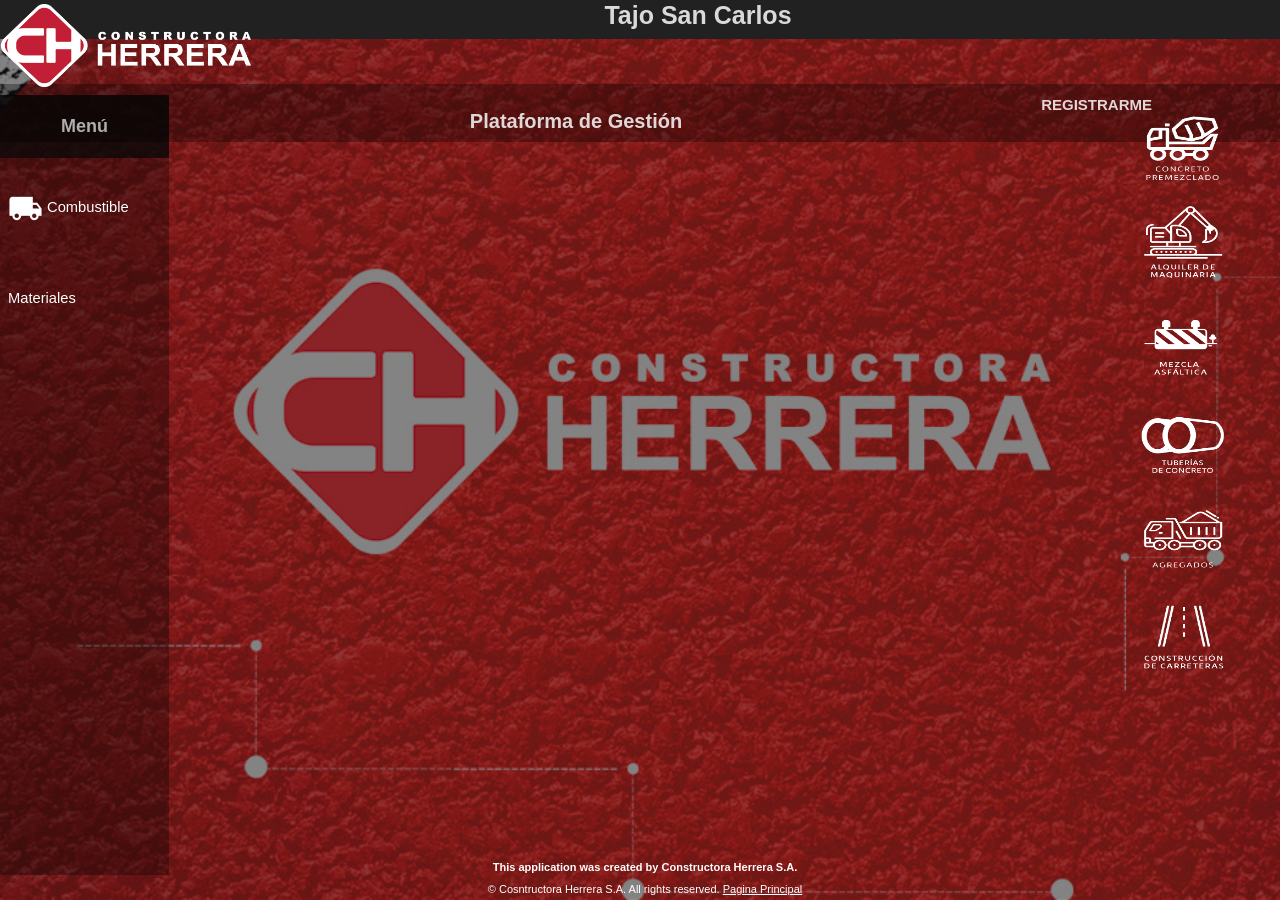
==== index.html @ e06bfdfc "FCM0707" ====
<!DOCTYPE html>
<html lang="en">
	<head>
		<script async src="https://pagead2.googlesyndication.com/pagead/js/adsbygoogle.js?client=ca-pub-3327417866765324"
     crossorigin="anonymous"></script>
		<meta charset="utf-8" />
		<meta http-equiv="X-UA-Compatible" content="IE=edge,chrome=1" />
		<title>Constructora Herrera</title>
		<meta name="description" content="Caspio Ready Made Application - Contact Management Application" />
		<meta name="author" content="Caspio, Inc." />
		<meta name="viewport" content="width=device-width,initial-scale=1.0" />
		<link rel="preload" href="CSS/employees.css" as="style">
		<link href="CSS/employees.css" rel="stylesheet" type="text/css" />
		<link rel="preload" href="CSS/mediaquery.css" as="style">
		<link href="CSS/mediaquery.css" rel="stylesheet" type="text/css" />
		<link rel="preload" href="CSS/normalize.css" as="style">
		<link href="CSS/normalize.css" rel="stylesheet" type="text/css" />
		<link href="https://fonts.googleapis.com/icon?family=Material+Icons" rel="stylesheet">
		<link href="https://fonts.googleapis.com/css2?family=Krub:wght@400;700&display=swap" rel="stylesheet">
	</head>


	<body>



		<header>


	 <div class="titulo">

	  		<div class="titulos_y_logo">
		  		<img id="logo_1" align="left" src="Imagenes/LOGO-LETRAS-BLANCAS-230X80.png" />
		  	</div>

			 <div class="titulos_y_logo_1">
					 <h1 id="TituloPrincipal">Tajo San Carlos<small> </small></h1>

					 <div class="link_logout_1" >
					  	<a href="https://registrosconstructoraherrera.tk/09-Configuraciones/Reportes/Registrar%20Usuario.html"><span class="material-icons_2">manage_accounts</span> Registrarme</a>
					 </div>
			 </div>

	</div>



			<div class="barra_informacion">
				<div class="text_info_1" >
					<h2>Plataforma de Gestión</h2>
				</div>
			</div>



		</header>



		<main class="principal1">
			<section class="contenedor_menu">
				<div class="container">
					<div class="card"  >
					  <div class="titulo_menu">
						<h3>Menú </h3>
					  </div>



						<div id="menu">
						    <ul>


						         <li class="has-sub"><a title="" href="#"> <span class="material-icons"> local_shipping </span> Combustible </a>
						            <ul>

						                <li class="has-sub"><a title="" href="#"> <span class="material-icons"> dashboard </span> Formularios</a>
						                    <ul>
																	<li><i></i><a href="../01-Acarreos/Formularios/Consumo Diesel.html"> <span class="material-icons"> dashboard </span> Consumo Diesel</a></li>
						                    </ul>
						                 </li>

						                 <li><a title="" href="#"> <span class="material-icons"> summarize </span> Reportes</a>
						                    <ul>
																	<li><i></i><a href="../01-Acarreos/Reportes/R-Consumo Diesel.html"> <span class="material-icons"> summarize </span> Consumo Diesel</a></li>
						                    </ul>
						                 </li>

						             </ul>
						        </li>





						         <li class="has-sub"><a title="" href="#"> <span class="material-icons"> apartment </span> Materiales </a>
						            <ul>

						                <li class="has-sub"><a title="" href="#"> <span class="material-icons"> dashboard </span> Formularios</a>
						                    <ul>
																	<li><i></i><a href="../02-Planteles/Formularios/Traslados a Proyectos.html"> <span class="material-icons"> dashboard </span> Salida de Materiales</a></li>
						                    </ul>
						                 </li>

						                 <li><a title="" href="#"> <span class="material-icons"> summarize </span> Reportes</a>
						                    <ul>
																	<li><i></i><a href="../02-Planteles/Reportes/R-Traslados a Proyectos.html"> <span class="material-icons"> summarize </span> Salida de Materiales</a></li>
						                    </ul>
						                 </li>

						             </ul>
						        </li>

						    </ul>


						</div>


					</div>
				  </div>
			</section>

<div >

	<div id="Cajon1">

		<iframe class= "video_1" src="https://www.youtube.com/embed/Z1D3gPpsNAc" title="YouTube video player" frameborder="0" allow="accelerometer; autoplay; clipboard-write; encrypted-media; gyroscope; picture-in-picture" allowfullscreen></iframe>

	</div>

	<div id="Cajon2">


			<section>
				<div class="contenedor_Imagenes">
					<img id="logo" align="left" src="Imagenes/02-Chompipa-Blanca.webp" />
				</div>

				<div class="contenedor_Imagenes">
					<img id="logo" align="left" src="Imagenes/02-Excavadora-Blanco.webp" />
				</div>

				<div class="contenedor_Imagenes">
					<img id="logo" align="left" src="Imagenes/01-Asfalto-Blanco.webp" />
				</div>

				<div class="contenedor_Imagenes">
					<img id="logo" align="left" src="Imagenes/02-Tuberia-Blanco.webp" />
				</div>

				<div class="contenedor_Imagenes">
					<img id="logo" align="left" src="Imagenes/02-Vagoneta-Blanco.webp" />
				</div>

				<div class="contenedor_Imagenes">
					<img id="logo" align="left" src="Imagenes/03-Carretera-Blanco.webp" />
				</div>
			</section>

		</div>

</div>




		</main>


	  	<div id="cb-footer">
	    	<div>
				<p>This application was created by Constructora Herrera S.A.</p>
				<p>© Cosntructora Herrera S.A. All rights reserved. <a href="http://constructoraherrera.com/" target="blank">Pagina Principal</a></p>
			</div>
	  	</div>

	</body>

</html>
---- CSS/employees.css ----
/* =============================== COMMON ========================== */
:root {

  --blanco: #ffffffd4;
  --oscuro: #212121;
  --nav_bar: rgb(0 0 0 / 32%);
  --encabezado: #080808bf;
  --gris: #757575;
  --grisClaro: #c5cace;
}
body {
	font: 13px/130% Arial, Helvetica, sans-serif;
	margin: 0px;
	height: 400px;
	background-image: url("../Imagenes/slider-nuevo.jpg");
	background-size: cover;
	background-repeat:
	no-repeat;
	background-position: center center;
	background-attachment: fixed;
}




/* =========================Ocultar Menu======================== */

.more {
    display: none;
    /* padding-top: 14%; */
}

a.showLink, a.hideLink {
    text-decoration: none;
    -webkit-transition: 0.5s ease-out;
    background: transparent url('down.gif') no-repeat left; }

a.hideLink {
    background: transparent url('up.gif') no-repeat left;
}


.BotonOcultar1 {
    background-color: Black;
    color: white;
    border-radius: 3px;
    padding-top: 20%;
    padding-bottom: 20%;
    padding-right: 6%;
    cursor: pointer;
    font-size: 13px;
    font-family: Arial, Helvetica, sans-serif;
    display: inline;
}



.BotonOcultar1:hover {
    background-color: Orange  ;
    color: white;
}

.BotonOcultar2 {
    background-color: Black;
    color: white;
    border-radius: 3px;
    padding-top: 20%;
    padding-bottom: 20%;
    padding-right: 7%;
    cursor: pointer;
    font-size: 13px;
    font-family: Arial, Helvetica, sans-serif;
    display: none;
}



.BotonOcultar2:hover {
    background-color: Orange  ;
    color: white;
}


#Alturaboton1 {
    margin-top: -6.1%;
    position: relative !important;
}


/* ========================= Formato de tablas y scrolling ======================== */

article  {
	margin: 0;
	padding: 0;
 	overflow: auto;

	border: 1px solid #444;
  justify-content: center;
  align-items: center;
  white-space: nowrap;
}

/* ======================== Codigo Opcional, Menu de reportes  y formularios ======================= */


.Cajon31  {
	width: 100%;
	height: 100%;
	float: right;
	margin-top: 1%;
  margin-right: -0.5%;

}

#Cajon41  {
	width: 100%;
	height:100%;
	float: left;
	margin-top: 13.5%;
}

#Cajon51  {
	width: 10%;
	height: 100%;
	float: left;
	padding-left: 0.9%;
  margin-top: -4%;
}

#Barra  {
  float: right;
  	width: 93.5%;
    height: 100%;
    margin-top: -0.7%
}


.titulo_menu1{
  border-radius: 0px 0px 0px 0px;
  padding: 0px;
  background-color: var(--encabezado);
}

#menu1 ul, li {
    list-style: none;
    margin-top: 0%;
    padding-top: 0%;
    padding-bottom: 2%;
    /*transition: 0.05s all;*/
    font-family: sans-serif;
    font-size: 16px;
    color: #fff;
    text-decoration: none;
    text-decoration-style: none;
    list-style: none;
    display: block;
    display: inline-flex;
    list-style-type: none;
}

#menu1 span, #menu1 a {
    display: inline-block;
    font-family: Arial, Helvetica, sans-serif;
    font-size: 13.7px;
    text-decoration: none;
}

#menu1:after, #menu1 ul:after {
    content: '';
    display: block;
    clear: both;
    margin-bottom: -32px;

}

#menu1 a {
    color: white;
    line-height: 118%;
    padding: 15px 8px 11px 0px;
    width: 90%;


}

#menu1 ul {
    position: relative;
    z-index: 597;
    float: left;
}

#menu1 ul li {
    float: left;
    min-height: 1px;
    line-height: 1em;
    vertical-align: middle;
    list-style: none;
}


#menu1 ul li.hover,
#menu1 ul li:hover {
    position: relative;
    z-index: 599;
    cursor: default;
    border-top: 2px solid rgb(0 0 0 / 70%);
}

#menu1 ul ul {
    visibility: hidden;
    position: absolute;
    top: 100%;
    left: 0;
    z-index: 598;
    width: 100%;
}

#menu1 ul ul li {
    float: none;
}

#menu1 ul li:hover > ul {
    visibility: visible;

  display: block;
  cursor: pointer;
}

#menu1 ul ul {
    top: -10%;
    left: 100%;
}

#menu1 ul li {
    float: none;
}

#menu1 {
     width: 100%;
     /* height: 80px; */
}

#menu1 li{
     border: 1px solid rgb(0 0 0 / 80%);
     text-align: center;
}

#menu1 ul li ul {
    width: 100%;
    top: -32%;
}

#menu1 ul, #menu1 li {
   /* width: 97%; */
   /* overflow: hidden; */
}
#menu1 li {
    background: rgb(0 0 0 / 0%);
}
#menu1 li:hover {
    background: #545252;
    border-left: 3px solid Black;
}

#menu1 ul ul li {
    background: #080808bf;
}
#menu1 ul ul li:hover {
    background: grey;
}
#menu1 ul ul li:hover a {
    color: white;
}
#menu1 ul ul li ul li {
    background: #080808bf;
}
#menu1 ul ul li ul li:hover {
    background: grey;
}
#menu1 .has-sub {
    position: relative;
}

#menu1 .has-sub:after, #menu .has-sub > ul > .has-sub:hover:after {
    content: '';
    display: block;
    width: 10px;
    height: 9px;
    position: absolute;
    right: 5px;
    top: 50%;
    margin-top: -5px;
}

#menu1 .fa-angle-right {
    float: right;
}


/* =============================== Animacion <li> ========================== */


li {
  background-color: rgba(0,0,0,0.4);
  line-height: 4;
  padding: 0 2e;
  color: #fff;
  position: relative;
}

li:before {
  position: absolute;
  bottom: 0 ;

  content: "";
  display: block;
  width: 0;
  height: 3px;
  background-color: #fff;
  transition: all .3s;

}
li:hover:before {
  width: 100%;
}


.STF0BF11B31B944F1EB48F95D727699A6A li  {
  background-color: white;
}



/* =============================== Formato titulos ========================== */




#TituloPrincipal {
  font-size: 25px;
	text-align: center;
	margin: 6px;
	padding: 0px;
	color: var(--blanco);
}

#TituloPrincipal2   {
	padding-left: 27%;
	color: var(--blanco);
	font-size: 20px;
}



h2{
	font-size: 20px;
	text-align: center;
	color: var(--blanco);
  margin: 0;
}


#h2 {
	font-size: 20px;
	text-align: center;
	color: var(--blanco);
  margin: 10px;
}

#Cajon1  {
	width: 80%;
	height:100%;
	float: left;
}

#Cajon2  {
	width: 20%;
	height:100%;
	float: right;
}


.Cajon3  {
	width: 100%;
	height: 100%;
	float: right;
	margin-top: -60px;
}

#Cajon4  {
	width: 10%;
	height:100%;
	float: left;
}

#Cajon5  {
	width: 1100px;
	height: 100%;
	float: none;
	margin-top: 100px;
	margin-left: 20px;
}

.Cajon6  {
	width: 100%;
	height: 100%;
	float: none;
	margin-top: 0%;
	margin-left: 20px;
}



/* =============================== HEAD ========================== */
	/*formato a los encabezados*/

.barra_informacion{
  width: 100%;
  background-color: var(--nav_bar);
  height: 20px;
  align-content: center;
  margin: 0;
  padding: 28px 0px 10px 0px;
  z-index: 100;
}

#barra_sec{
	display: grid;
	grid-template-columns: 100px auto 100px;
	column-gap: 1rem;

}
.text_info{
	align-items: center;
	padding: 0px;
	margin: 0px;
	margin-top: -10px;
}

.text_info_1{
	align-items: center;
	padding: 0px;
	margin: 0px;
  width:90%
}

body header{
	position: fixed;
	width: 100%;
	z-index: 100;

}

.titulo{
  width: 100%;
  height: 30px;
  background-color: var(--oscuro);
  margin: 0px;
  padding: 1px 0px 8px 0px;
  z-index: 100;
}

.titulo2 {
  width: 100%;
  height: 30px;
  background-color: var(--oscuro);
  margin: 0px;
  padding: 1px 0px 58px 0px;
  z-index: 100;
}

.titulos_y_logo {
  width:20%;
}


.titulos_y_logo_1 {
  width:90%;
}

 #logo{
   position: relative;
   right: -80px;
   top: 3px;
   border-radius: 4px;
   height: 82.5px;
   width: 82.5px;
   z-index: 100;
 }


 #logo_1{
   position: relative;
   right: -1px;
   top: 3px;
   border-radius: 4px;
   height: 82.5px;
   width: 250px;
   z-index: 100;
 }

 #logo_2{
	position: relative;
	right: -20px;
	top: 0px;
	border-radius: 4px;
	height: 38px;
	width: 38px;
	z-index: 100;
 }

.link_menu{
	/* margin-top: 12px; */
	margin-left: 20px;
	text-align: left;
}

.link_logout_1{
	margin-top: 12px;
	margin-right: 0px;
	text-align: right;

}

.link_logout{
	margin-top: 12px;
	text-align: 40px;

}

.link_menu a, .link_logout_1 a {
	margin-top: 6px;
	color: var(--blanco);
	text-decoration: none;
	font-size: 15px !important;
	font-weight: bold;
	text-transform: uppercase;


}

.link_menu a, .link_logout a {
	margin-top: 6px;
	color: var(--blanco);
	text-decoration: none;
	font-size: 40px;
	font-weight: bold;
	text-transform: uppercase;
}

.material-icons:hover  {
    cursor: pointer;
	color: var(--grisClaro);
}




.material-icons {
  font-family: 'Material Icons'!important;
  font-weight: normal !important;
  font-style: normal !important;
  font-size: 35px !important;
  display: inline-block !important;
  line-height: 1 !important;
  text-transform: none !important;
  letter-spacing: normal !important;
  word-wrap: normal !important;
  white-space: nowrap !important;
  direction: ltr !important;
  vertical-align: middle !important;


  /* Support for all WebKit browsers. */
  -webkit-font-smoothing: antialiased !important;
  /* Support for Safari and Chrome. */
  text-rendering: optimizeLegibility !important;

  /* Support for Firefox. */
  -moz-osx-font-smoothing: grayscale !important;

  /* Support for IE. */
  font-feature-settings: 'liga'!important;
}


.material-icons_2 {
  font-family: 'Material Icons'!important;
  font-weight: normal !important;
  font-style: normal !important;
  font-size: 45px !important;
  display: inline-block !important;
  line-height: 1 !important;
  text-transform: none !important;
  letter-spacing: normal !important;
  word-wrap: normal !important;
  white-space: nowrap !important;
  direction: ltr !important;
  vertical-align: middle !important;
  margin-left: 20%;

  /* Support for all WebKit browsers. */
  -webkit-font-smoothing: antialiased !important;
  /* Support for Safari and Chrome. */
  text-rendering: optimizeLegibility !important;

  /* Support for Firefox. */
  -moz-osx-font-smoothing: grayscale !important;

  /* Support for IE. */
  font-feature-settings: 'liga'!important;
}

/*============================Menú desplegable=================*/

.container{

padding: 0px;
}

.contenedor_menu{
	width: 100%;
}
.card{
  width: 100%;
  height: 780px;
  background-color: var(--nav_bar);
  border-radius: 0px 0px;
  margin-top: 4.6%;
}

.card2{
  width: 700%;
  height: 80px;
  background-color: var(--nav_bar);
  border-radius: 0px 0px;
}

.titulo_menu{
  border-radius: 0px 0px 0px 0px;
  padding: 5px;
  background-color: var(--encabezado);
}

h3{
  color: #FFFFFF;
  font-size: 18px;
  font-family: sans-serif;
  text-align: center;
}




/*============================Menú Principal=================*/
#menu {
    /* padding: 0; */
    /* margin: 0; */
    /* border: 0; */

}

#menu ul, li {
    list-style: none;
    /* margin: 0;*/
    padding: 0px;
    /*transition: 0.05s all;*/
    font-family: sans-serif;
    font-size: 15px;
    color: #fff;
    text-decoration: none;
    text-decoration-style: none;
    list-style: none;
    display: block;
    display: list-item;
    list-style-type: none;

}

#menu ul {
    position: relative;
    z-index: 597;
    float: left;

}

#menu ul li {
    float: left;
    min-height: 1px;
    line-height: 1em;
    vertical-align: middle;


    list-style: none;
}

#menu ul li.hover,
#menu ul li:hover {
    position: relative;
    z-index: 599;
    cursor: default;
}




#menu ul ul {
    visibility: hidden;
    position: absolute;
    top: 100%;
    left: 0;
    z-index: 598;
    width: 100%;
}

#menu ul ul li {
    float: none;
}

#menu ul li:hover > ul {
    visibility: visible;

  display: block;
  cursor: pointer;
}

#menu ul ul {
    top: -10%;
    left: 100%;
}

.menu_linea_final {
    top: -162% !important;
}


#menu ul li {
    float: none;
}

#menu {
    /* width: 100%; */
}

#menu ul li ul {
    width: 100%;
    top: -32%;
}

#menu span, #menu a {
    display: inline-block;
    font-family: Arial, Helvetica, sans-serif;
    font-size: 14.7px;
    text-decoration: none;
}

#menu:after, #menu ul:after {
    content: '';
    display: block;
    clear: both;
}

#menu ul, #menu li {
    width: 100%;
    /* overflow: hidden; */
}
#menu li {
    background: rgb(0 0 0 / 0%);
}
#menu li:hover {
    background: #545252;
}
#menu a {
    color: white;
    line-height: 118%;
    padding: 18px 28px 11px 8px;
    width: 79%;
}
#menu ul ul li {
    background: #080808bf;
}
#menu ul ul li:hover {
    background: grey;
}
#menu ul ul li:hover a {
    color: white;
}
#menu ul ul li ul li {
    background: #080808bf;
}
#menu ul ul li ul li:hover {
    background: grey;
}
#menu .has-sub {
    position: relative;
}

#menu .has-sub:after, #menu .has-sub > ul > .has-sub:hover:after {
    content: '';
    display: block;
    width: 10px;
    height: 9px;
    position: absolute;
    right: 5px;
    top: 50%;
    margin-top: -5px;
}

#menu .fa-angle-right {
    float: right;
}

/*============================Menú Gestion de proyectos =================*/

/* =============================== Main 620px ========================== */

.principal {
	display: grid;
	grid-template-columns: 14.2% auto;
	column-gap: 1rem;
	height: 100%;
	/* padding-top: 87px; */
}

.principal1 {
	display: grid;
	grid-template-columns: 13.2% auto;
	column-gap: 1rem;
	height: 100%;
	padding-top: 87px;
}

.contenedor_Imagenes {
  	display: flex;
  	margin-top: 7%;
}




.video_1{
  margin-top: 5%;
  width: 80%;
  height: 80%;
  padding-left:15%;

}



/* =============================== CONTENT ========================== */
	/*este contect lo usa el resto de paginas html*/
#content {
	margin: 4px 0px 4px 0px;
	/* width: 100%; */
	/* height:100%; */
	margin:0 auto;
	display: flex;
	justify-content: center;
	/* padding-top: 108px; */
	/* margin-top: 43px; */
	padding-bottom: 2%;
}

.STF0BF11B31B944F1EB48F95D727699A6A {
	background-color: rgb(27 21 21 / 62%)!important;
	border-radius: 2rem;
}

.STF0BF11B31B944F1EB48F95D727699A6A {
  margin: 0;
  padding: 0;
 overflow: auto;
 border: 1px solid #6e6666;
 justify-content: center;
 align-items: center;
 white-space: nowrap;


}

div#GridRootCtnr_5e16050d6be9b0 {
    white-space: normal !important;
    overflow-x: hidden;
}


.STF0BF11B31B944F1EB48F95D727699A6A h1 {
  color: #ffffffad !important;
}

.STF0BF11B31B944F1EB48F95D727699A6A .cbFormLabelRequired {
  color: #ffffffad !important;
}

.STF0BF11B31B944F1EB48F95D727699A6A .cbFormLabel {
  color: #ffffffad !important;
}

.STF0BF11B31B944F1EB48F95D727699A6A .cbFormData {
  color: #ffffffad !important;
}


/*.STF0BF11B31B944F1EB48F95D727699A6A a {
  color: #343f43 !important;
}*/


.STF0BF11B31B944F1EB48F95D727699A6A .cbFormTableRow {
    background-color: rgba(0, 0, 0, 0.2) !important;
}


.STF0BF11B31B944F1EB48F95D727699A6A .cbFormTableEvenRow {
    background-color: rgba(0, 0, 0, 0.2) !important;
}

.STF0BF11B31B944F1EB48F95D727699A6A .cbResultSetData {
  /*background-color: #e0e0e0;*/
  /*color: white !important;*/

}


.STF0BF11B31B944F1EB48F95D727699A6A .cbResultSetNavigationMessages {
  color: white !important;
}

.STF0BF11B31B944F1EB48F95D727699A6A .cbResultSetRecordPerPageMessage {
  color: white !important;
}


.STF0BF11B31B944F1EB48F95D727699A6A .cbResultSetRecordMessage {
  color: white !important;
}

.STF0BF11B31B944F1EB48F95D727699A6A .cbHTMLBlockContainer {
  color: #828a95 !important;
}

.STF0BF11B31B944F1EB48F95D727699A6A .cbConfirmationMessages {
  color: #828a95 !important;
}

.STF0BF11B31B944F1EB48F95D727699A6A .cbResultSetGridHeaderCell {
  background: #828a95 !important;
}




.STF0BF11B31B944F1EB48F95D727699A6A .cbResultSetHeaderCell {
  background: #828a95 !important;

}

.STF0BF11B31B944F1EB48F95D727699A6A .cbResultSetGridHeaderCellNumberDate {
  background: #828a95 !important;

}

.STF0BF11B31B944F1EB48F95D727699A6A .cbResultSetHeaderCellNumberDate {
  background: #828a95 !important;

}

.STF0BF11B31B944F1EB48F95D727699A6A .cbResultSetGridHeaderCheckBoxCell {
  background: #828a95 !important;
}


.STF0BF11B31B944F1EB48F95D727699A6A .cbResultSetHeaderCheckBoxCell {
  background: #828a95 !important;

}

.STF0BF11B31B944F1EB48F95D727699A6A .cbFormDataLink, .STF0BF11B31B944F1EB48F95D727699A6A section[class^="cbFormSection"] .cbFormData a {
  color: #027FAA !important;
}

.STF0BF11B31B944F1EB48F95D727699A6A .cbResultSetActionsContainer {
  visibility: visible !important;

}



#linea {
  background-color: #0000009e !important;
  color: #ffffffad !important;
}

#Parrafo {
  color: #ffffffad !important;
}

/*.STF0BF11B31B944F1EB48F95D727699A6A .cbFormFieldCell {
    width: 100%!important;
}*/


/*.STF0BF11B31B944F1EB48F95D727699A6A .cbFormLabelCell {
    color: #e2e8ea !important;
}*/


.cbHTMLBlockContainer{
	background: none;

}

.cbLoginButtonContainer{
	background-color: none;
}

.cbFormSection_68975ffa236b6d {
    width: 90% !important;

}


Div element.style {

  /*  overflow-y: hidden;*/
}


	/* este contect lo usa el reporte de produccion fabrica de tubos */
#content1 {
	margin: 4px 0px 4px 0px;
	padding: 10px;
	background: #fff;
	color: #fff;
	box-shadow: 0px 0px 1px 0px #bbb;
	width: 90%;
	height:100%;
	margin:0 auto;
	display: flex;
	justify-content: center;
	padding-top: 10%;
}

	/* este contect lo usa el reporte stock de tubos y produccion de concreto */
#content2 {
	margin: 4px 0px 4px 0px;
	padding: 10px;
	background: #fff;
	color: #fff;
	box-shadow: 0px 0px 1px 0px #bbb;
	width: 40%;
	height:100%;
	margin:0 auto;
	display: flex;
	justify-content: center;
	padding-top: 10%;
}
	/* =============================== Contenct de formularios========================= */


#contentinframe1 {
	margin: 4px 0px 4px 0px;
	padding: 0px;
	box-shadow: 0px 0px 1px 0px #bbb;
	margin-left: 20px;
	display: flex;
	justify-content: center;
	padding-top: 1%;
}

	/* este contect lo usa en menu de acarreos*/
#contentinframe2 {
	margin: 4px 0px 4px 0px;
	padding: 10px;
	background: #fff;
	color: #fff;
	box-shadow: 0px 0px 1px 0px #bbb;
	width: 100%;
	height: 100%;
	margin:0 auto;
	display: flex;
	justify-content: center;
	padding-top: 8%;
}



/* =============================== FOOTER ========================== */
	/*le da formato al pie de pagina*/
#cb-footer {
	width: 60%;
	clear: both;
	border-top: 0px solid #a1b5c0;
	color: white;
	margin: -2% auto;
	padding: 10px 0 10px 10px;
	font-size: 11px;
	text-align: center;
	height: 100%;


}
#cb-footer p {
	margin: 0 0 5px 0;
	padding: 0;
}
#cb-footer a {
	color: white;
	text-decoration: underline;
}
#cb-footer a:hover {
	text-decoration: none;
}
#cb-footer p:first-child{
	font-weight: bold;
}


  .botonreimpresion{
  background-color: black;
  border: 0;
  border-radius: 5px;
  box-shadow: 0 2px 4px rgba(0, 0, 0, 0.2);
  color: #fff;
  font-size: 14px;
  padding: 10px 25px;
  width: 100% !important;
  text-align: center !important;
  justify-content: center !important;
  align-items: center !important;
  cursor: pointer !important;

  }


  .botonreimpresion:hover{
  background-color: #156ee4 !important;
  }
---- CSS/employees.css ----
/* =============================== COMMON ========================== */
:root {

  --blanco: #ffffffd4;
  --oscuro: #212121;
  --nav_bar: rgb(0 0 0 / 32%);
  --encabezado: #080808bf;
  --gris: #757575;
  --grisClaro: #c5cace;
}
body {
	font: 13px/130% Arial, Helvetica, sans-serif;
	margin: 0px;
	height: 400px;
	background-image: url("../Imagenes/slider-nuevo.jpg");
	background-size: cover;
	background-repeat:
	no-repeat;
	background-position: center center;
	background-attachment: fixed;
}




/* =========================Ocultar Menu======================== */

.more {
    display: none;
    /* padding-top: 14%; */
}

a.showLink, a.hideLink {
    text-decoration: none;
    -webkit-transition: 0.5s ease-out;
    background: transparent url('down.gif') no-repeat left; }

a.hideLink {
    background: transparent url('up.gif') no-repeat left;
}


.BotonOcultar1 {
    background-color: Black;
    color: white;
    border-radius: 3px;
    padding-top: 20%;
    padding-bottom: 20%;
    padding-right: 6%;
    cursor: pointer;
    font-size: 13px;
    font-family: Arial, Helvetica, sans-serif;
    display: inline;
}



.BotonOcultar1:hover {
    background-color: Orange  ;
    color: white;
}

.BotonOcultar2 {
    background-color: Black;
    color: white;
    border-radius: 3px;
    padding-top: 20%;
    padding-bottom: 20%;
    padding-right: 7%;
    cursor: pointer;
    font-size: 13px;
    font-family: Arial, Helvetica, sans-serif;
    display: none;
}



.BotonOcultar2:hover {
    background-color: Orange  ;
    color: white;
}


#Alturaboton1 {
    margin-top: -6.1%;
    position: relative !important;
}


/* ========================= Formato de tablas y scrolling ======================== */

article  {
	margin: 0;
	padding: 0;
 	overflow: auto;

	border: 1px solid #444;
  justify-content: center;
  align-items: center;
  white-space: nowrap;
}

/* ======================== Codigo Opcional, Menu de reportes  y formularios ======================= */


.Cajon31  {
	width: 100%;
	height: 100%;
	float: right;
	margin-top: 1%;
  margin-right: -0.5%;

}

#Cajon41  {
	width: 100%;
	height:100%;
	float: left;
	margin-top: 13.5%;
}

#Cajon51  {
	width: 10%;
	height: 100%;
	float: left;
	padding-left: 0.9%;
  margin-top: -4%;
}

#Barra  {
  float: right;
  	width: 93.5%;
    height: 100%;
    margin-top: -0.7%
}


.titulo_menu1{
  border-radius: 0px 0px 0px 0px;
  padding: 0px;
  background-color: var(--encabezado);
}

#menu1 ul, li {
    list-style: none;
    margin-top: 0%;
    padding-top: 0%;
    padding-bottom: 2%;
    /*transition: 0.05s all;*/
    font-family: sans-serif;
    font-size: 16px;
    color: #fff;
    text-decoration: none;
    text-decoration-style: none;
    list-style: none;
    display: block;
    display: inline-flex;
    list-style-type: none;
}

#menu1 span, #menu1 a {
    display: inline-block;
    font-family: Arial, Helvetica, sans-serif;
    font-size: 13.7px;
    text-decoration: none;
}

#menu1:after, #menu1 ul:after {
    content: '';
    display: block;
    clear: both;
    margin-bottom: -32px;

}

#menu1 a {
    color: white;
    line-height: 118%;
    padding: 15px 8px 11px 0px;
    width: 90%;


}

#menu1 ul {
    position: relative;
    z-index: 597;
    float: left;
}

#menu1 ul li {
    float: left;
    min-height: 1px;
    line-height: 1em;
    vertical-align: middle;
    list-style: none;
}


#menu1 ul li.hover,
#menu1 ul li:hover {
    position: relative;
    z-index: 599;
    cursor: default;
    border-top: 2px solid rgb(0 0 0 / 70%);
}

#menu1 ul ul {
    visibility: hidden;
    position: absolute;
    top: 100%;
    left: 0;
    z-index: 598;
    width: 100%;
}

#menu1 ul ul li {
    float: none;
}

#menu1 ul li:hover > ul {
    visibility: visible;

  display: block;
  cursor: pointer;
}

#menu1 ul ul {
    top: -10%;
    left: 100%;
}

#menu1 ul li {
    float: none;
}

#menu1 {
     width: 100%;
     /* height: 80px; */
}

#menu1 li{
     border: 1px solid rgb(0 0 0 / 80%);
     text-align: center;
}

#menu1 ul li ul {
    width: 100%;
    top: -32%;
}

#menu1 ul, #menu1 li {
   /* width: 97%; */
   /* overflow: hidden; */
}
#menu1 li {
    background: rgb(0 0 0 / 0%);
}
#menu1 li:hover {
    background: #545252;
    border-left: 3px solid Black;
}

#menu1 ul ul li {
    background: #080808bf;
}
#menu1 ul ul li:hover {
    background: grey;
}
#menu1 ul ul li:hover a {
    color: white;
}
#menu1 ul ul li ul li {
    background: #080808bf;
}
#menu1 ul ul li ul li:hover {
    background: grey;
}
#menu1 .has-sub {
    position: relative;
}

#menu1 .has-sub:after, #menu .has-sub > ul > .has-sub:hover:after {
    content: '';
    display: block;
    width: 10px;
    height: 9px;
    position: absolute;
    right: 5px;
    top: 50%;
    margin-top: -5px;
}

#menu1 .fa-angle-right {
    float: right;
}


/* =============================== Animacion <li> ========================== */


li {
  background-color: rgba(0,0,0,0.4);
  line-height: 4;
  padding: 0 2e;
  color: #fff;
  position: relative;
}

li:before {
  position: absolute;
  bottom: 0 ;

  content: "";
  display: block;
  width: 0;
  height: 3px;
  background-color: #fff;
  transition: all .3s;

}
li:hover:before {
  width: 100%;
}


.STF0BF11B31B944F1EB48F95D727699A6A li  {
  background-color: white;
}



/* =============================== Formato titulos ========================== */




#TituloPrincipal {
  font-size: 25px;
	text-align: center;
	margin: 6px;
	padding: 0px;
	color: var(--blanco);
}

#TituloPrincipal2   {
	padding-left: 27%;
	color: var(--blanco);
	font-size: 20px;
}



h2{
	font-size: 20px;
	text-align: center;
	color: var(--blanco);
  margin: 0;
}


#h2 {
	font-size: 20px;
	text-align: center;
	color: var(--blanco);
  margin: 10px;
}

#Cajon1  {
	width: 80%;
	height:100%;
	float: left;
}

#Cajon2  {
	width: 20%;
	height:100%;
	float: right;
}


.Cajon3  {
	width: 100%;
	height: 100%;
	float: right;
	margin-top: -60px;
}

#Cajon4  {
	width: 10%;
	height:100%;
	float: left;
}

#Cajon5  {
	width: 1100px;
	height: 100%;
	float: none;
	margin-top: 100px;
	margin-left: 20px;
}

.Cajon6  {
	width: 100%;
	height: 100%;
	float: none;
	margin-top: 0%;
	margin-left: 20px;
}



/* =============================== HEAD ========================== */
	/*formato a los encabezados*/

.barra_informacion{
  width: 100%;
  background-color: var(--nav_bar);
  height: 20px;
  align-content: center;
  margin: 0;
  padding: 28px 0px 10px 0px;
  z-index: 100;
}

#barra_sec{
	display: grid;
	grid-template-columns: 100px auto 100px;
	column-gap: 1rem;

}
.text_info{
	align-items: center;
	padding: 0px;
	margin: 0px;
	margin-top: -10px;
}

.text_info_1{
	align-items: center;
	padding: 0px;
	margin: 0px;
  width:90%
}

body header{
	position: fixed;
	width: 100%;
	z-index: 100;

}

.titulo{
  width: 100%;
  height: 30px;
  background-color: var(--oscuro);
  margin: 0px;
  padding: 1px 0px 8px 0px;
  z-index: 100;
}

.titulo2 {
  width: 100%;
  height: 30px;
  background-color: var(--oscuro);
  margin: 0px;
  padding: 1px 0px 58px 0px;
  z-index: 100;
}

.titulos_y_logo {
  width:20%;
}


.titulos_y_logo_1 {
  width:90%;
}

 #logo{
   position: relative;
   right: -80px;
   top: 3px;
   border-radius: 4px;
   height: 82.5px;
   width: 82.5px;
   z-index: 100;
 }


 #logo_1{
   position: relative;
   right: -1px;
   top: 3px;
   border-radius: 4px;
   height: 82.5px;
   width: 250px;
   z-index: 100;
 }

 #logo_2{
	position: relative;
	right: -20px;
	top: 0px;
	border-radius: 4px;
	height: 38px;
	width: 38px;
	z-index: 100;
 }

.link_menu{
	/* margin-top: 12px; */
	margin-left: 20px;
	text-align: left;
}

.link_logout_1{
	margin-top: 12px;
	margin-right: 0px;
	text-align: right;

}

.link_logout{
	margin-top: 12px;
	text-align: 40px;

}

.link_menu a, .link_logout_1 a {
	margin-top: 6px;
	color: var(--blanco);
	text-decoration: none;
	font-size: 15px !important;
	font-weight: bold;
	text-transform: uppercase;


}

.link_menu a, .link_logout a {
	margin-top: 6px;
	color: var(--blanco);
	text-decoration: none;
	font-size: 40px;
	font-weight: bold;
	text-transform: uppercase;
}

.material-icons:hover  {
    cursor: pointer;
	color: var(--grisClaro);
}




.material-icons {
  font-family: 'Material Icons'!important;
  font-weight: normal !important;
  font-style: normal !important;
  font-size: 35px !important;
  display: inline-block !important;
  line-height: 1 !important;
  text-transform: none !important;
  letter-spacing: normal !important;
  word-wrap: normal !important;
  white-space: nowrap !important;
  direction: ltr !important;
  vertical-align: middle !important;


  /* Support for all WebKit browsers. */
  -webkit-font-smoothing: antialiased !important;
  /* Support for Safari and Chrome. */
  text-rendering: optimizeLegibility !important;

  /* Support for Firefox. */
  -moz-osx-font-smoothing: grayscale !important;

  /* Support for IE. */
  font-feature-settings: 'liga'!important;
}


.material-icons_2 {
  font-family: 'Material Icons'!important;
  font-weight: normal !important;
  font-style: normal !important;
  font-size: 45px !important;
  display: inline-block !important;
  line-height: 1 !important;
  text-transform: none !important;
  letter-spacing: normal !important;
  word-wrap: normal !important;
  white-space: nowrap !important;
  direction: ltr !important;
  vertical-align: middle !important;
  margin-left: 20%;

  /* Support for all WebKit browsers. */
  -webkit-font-smoothing: antialiased !important;
  /* Support for Safari and Chrome. */
  text-rendering: optimizeLegibility !important;

  /* Support for Firefox. */
  -moz-osx-font-smoothing: grayscale !important;

  /* Support for IE. */
  font-feature-settings: 'liga'!important;
}

/*============================Menú desplegable=================*/

.container{

padding: 0px;
}

.contenedor_menu{
	width: 100%;
}
.card{
  width: 100%;
  height: 780px;
  background-color: var(--nav_bar);
  border-radius: 0px 0px;
  margin-top: 4.6%;
}

.card2{
  width: 700%;
  height: 80px;
  background-color: var(--nav_bar);
  border-radius: 0px 0px;
}

.titulo_menu{
  border-radius: 0px 0px 0px 0px;
  padding: 5px;
  background-color: var(--encabezado);
}

h3{
  color: #FFFFFF;
  font-size: 18px;
  font-family: sans-serif;
  text-align: center;
}




/*============================Menú Principal=================*/
#menu {
    /* padding: 0; */
    /* margin: 0; */
    /* border: 0; */

}

#menu ul, li {
    list-style: none;
    /* margin: 0;*/
    padding: 0px;
    /*transition: 0.05s all;*/
    font-family: sans-serif;
    font-size: 15px;
    color: #fff;
    text-decoration: none;
    text-decoration-style: none;
    list-style: none;
    display: block;
    display: list-item;
    list-style-type: none;

}

#menu ul {
    position: relative;
    z-index: 597;
    float: left;

}

#menu ul li {
    float: left;
    min-height: 1px;
    line-height: 1em;
    vertical-align: middle;


    list-style: none;
}

#menu ul li.hover,
#menu ul li:hover {
    position: relative;
    z-index: 599;
    cursor: default;
}




#menu ul ul {
    visibility: hidden;
    position: absolute;
    top: 100%;
    left: 0;
    z-index: 598;
    width: 100%;
}

#menu ul ul li {
    float: none;
}

#menu ul li:hover > ul {
    visibility: visible;

  display: block;
  cursor: pointer;
}

#menu ul ul {
    top: -10%;
    left: 100%;
}

.menu_linea_final {
    top: -162% !important;
}


#menu ul li {
    float: none;
}

#menu {
    /* width: 100%; */
}

#menu ul li ul {
    width: 100%;
    top: -32%;
}

#menu span, #menu a {
    display: inline-block;
    font-family: Arial, Helvetica, sans-serif;
    font-size: 14.7px;
    text-decoration: none;
}

#menu:after, #menu ul:after {
    content: '';
    display: block;
    clear: both;
}

#menu ul, #menu li {
    width: 100%;
    /* overflow: hidden; */
}
#menu li {
    background: rgb(0 0 0 / 0%);
}
#menu li:hover {
    background: #545252;
}
#menu a {
    color: white;
    line-height: 118%;
    padding: 18px 28px 11px 8px;
    width: 79%;
}
#menu ul ul li {
    background: #080808bf;
}
#menu ul ul li:hover {
    background: grey;
}
#menu ul ul li:hover a {
    color: white;
}
#menu ul ul li ul li {
    background: #080808bf;
}
#menu ul ul li ul li:hover {
    background: grey;
}
#menu .has-sub {
    position: relative;
}

#menu .has-sub:after, #menu .has-sub > ul > .has-sub:hover:after {
    content: '';
    display: block;
    width: 10px;
    height: 9px;
    position: absolute;
    right: 5px;
    top: 50%;
    margin-top: -5px;
}

#menu .fa-angle-right {
    float: right;
}

/*============================Menú Gestion de proyectos =================*/

/* =============================== Main 620px ========================== */

.principal {
	display: grid;
	grid-template-columns: 14.2% auto;
	column-gap: 1rem;
	height: 100%;
	/* padding-top: 87px; */
}

.principal1 {
	display: grid;
	grid-template-columns: 13.2% auto;
	column-gap: 1rem;
	height: 100%;
	padding-top: 87px;
}

.contenedor_Imagenes {
  	display: flex;
  	margin-top: 7%;
}




.video_1{
  margin-top: 5%;
  width: 80%;
  height: 80%;
  padding-left:15%;

}



/* =============================== CONTENT ========================== */
	/*este contect lo usa el resto de paginas html*/
#content {
	margin: 4px 0px 4px 0px;
	/* width: 100%; */
	/* height:100%; */
	margin:0 auto;
	display: flex;
	justify-content: center;
	/* padding-top: 108px; */
	/* margin-top: 43px; */
	padding-bottom: 2%;
}

.STF0BF11B31B944F1EB48F95D727699A6A {
	background-color: rgb(27 21 21 / 62%)!important;
	border-radius: 2rem;
}

.STF0BF11B31B944F1EB48F95D727699A6A {
  margin: 0;
  padding: 0;
 overflow: auto;
 border: 1px solid #6e6666;
 justify-content: center;
 align-items: center;
 white-space: nowrap;


}

div#GridRootCtnr_5e16050d6be9b0 {
    white-space: normal !important;
    overflow-x: hidden;
}


.STF0BF11B31B944F1EB48F95D727699A6A h1 {
  color: #ffffffad !important;
}

.STF0BF11B31B944F1EB48F95D727699A6A .cbFormLabelRequired {
  color: #ffffffad !important;
}

.STF0BF11B31B944F1EB48F95D727699A6A .cbFormLabel {
  color: #ffffffad !important;
}

.STF0BF11B31B944F1EB48F95D727699A6A .cbFormData {
  color: #ffffffad !important;
}


/*.STF0BF11B31B944F1EB48F95D727699A6A a {
  color: #343f43 !important;
}*/


.STF0BF11B31B944F1EB48F95D727699A6A .cbFormTableRow {
    background-color: rgba(0, 0, 0, 0.2) !important;
}


.STF0BF11B31B944F1EB48F95D727699A6A .cbFormTableEvenRow {
    background-color: rgba(0, 0, 0, 0.2) !important;
}

.STF0BF11B31B944F1EB48F95D727699A6A .cbResultSetData {
  /*background-color: #e0e0e0;*/
  /*color: white !important;*/

}


.STF0BF11B31B944F1EB48F95D727699A6A .cbResultSetNavigationMessages {
  color: white !important;
}

.STF0BF11B31B944F1EB48F95D727699A6A .cbResultSetRecordPerPageMessage {
  color: white !important;
}


.STF0BF11B31B944F1EB48F95D727699A6A .cbResultSetRecordMessage {
  color: white !important;
}

.STF0BF11B31B944F1EB48F95D727699A6A .cbHTMLBlockContainer {
  color: #828a95 !important;
}

.STF0BF11B31B944F1EB48F95D727699A6A .cbConfirmationMessages {
  color: #828a95 !important;
}

.STF0BF11B31B944F1EB48F95D727699A6A .cbResultSetGridHeaderCell {
  background: #828a95 !important;
}




.STF0BF11B31B944F1EB48F95D727699A6A .cbResultSetHeaderCell {
  background: #828a95 !important;

}

.STF0BF11B31B944F1EB48F95D727699A6A .cbResultSetGridHeaderCellNumberDate {
  background: #828a95 !important;

}

.STF0BF11B31B944F1EB48F95D727699A6A .cbResultSetHeaderCellNumberDate {
  background: #828a95 !important;

}

.STF0BF11B31B944F1EB48F95D727699A6A .cbResultSetGridHeaderCheckBoxCell {
  background: #828a95 !important;
}


.STF0BF11B31B944F1EB48F95D727699A6A .cbResultSetHeaderCheckBoxCell {
  background: #828a95 !important;

}

.STF0BF11B31B944F1EB48F95D727699A6A .cbFormDataLink, .STF0BF11B31B944F1EB48F95D727699A6A section[class^="cbFormSection"] .cbFormData a {
  color: #027FAA !important;
}

.STF0BF11B31B944F1EB48F95D727699A6A .cbResultSetActionsContainer {
  visibility: visible !important;

}



#linea {
  background-color: #0000009e !important;
  color: #ffffffad !important;
}

#Parrafo {
  color: #ffffffad !important;
}

/*.STF0BF11B31B944F1EB48F95D727699A6A .cbFormFieldCell {
    width: 100%!important;
}*/


/*.STF0BF11B31B944F1EB48F95D727699A6A .cbFormLabelCell {
    color: #e2e8ea !important;
}*/


.cbHTMLBlockContainer{
	background: none;

}

.cbLoginButtonContainer{
	background-color: none;
}

.cbFormSection_68975ffa236b6d {
    width: 90% !important;

}


Div element.style {

  /*  overflow-y: hidden;*/
}


	/* este contect lo usa el reporte de produccion fabrica de tubos */
#content1 {
	margin: 4px 0px 4px 0px;
	padding: 10px;
	background: #fff;
	color: #fff;
	box-shadow: 0px 0px 1px 0px #bbb;
	width: 90%;
	height:100%;
	margin:0 auto;
	display: flex;
	justify-content: center;
	padding-top: 10%;
}

	/* este contect lo usa el reporte stock de tubos y produccion de concreto */
#content2 {
	margin: 4px 0px 4px 0px;
	padding: 10px;
	background: #fff;
	color: #fff;
	box-shadow: 0px 0px 1px 0px #bbb;
	width: 40%;
	height:100%;
	margin:0 auto;
	display: flex;
	justify-content: center;
	padding-top: 10%;
}
	/* =============================== Contenct de formularios========================= */


#contentinframe1 {
	margin: 4px 0px 4px 0px;
	padding: 0px;
	box-shadow: 0px 0px 1px 0px #bbb;
	margin-left: 20px;
	display: flex;
	justify-content: center;
	padding-top: 1%;
}

	/* este contect lo usa en menu de acarreos*/
#contentinframe2 {
	margin: 4px 0px 4px 0px;
	padding: 10px;
	background: #fff;
	color: #fff;
	box-shadow: 0px 0px 1px 0px #bbb;
	width: 100%;
	height: 100%;
	margin:0 auto;
	display: flex;
	justify-content: center;
	padding-top: 8%;
}



/* =============================== FOOTER ========================== */
	/*le da formato al pie de pagina*/
#cb-footer {
	width: 60%;
	clear: both;
	border-top: 0px solid #a1b5c0;
	color: white;
	margin: -2% auto;
	padding: 10px 0 10px 10px;
	font-size: 11px;
	text-align: center;
	height: 100%;


}
#cb-footer p {
	margin: 0 0 5px 0;
	padding: 0;
}
#cb-footer a {
	color: white;
	text-decoration: underline;
}
#cb-footer a:hover {
	text-decoration: none;
}
#cb-footer p:first-child{
	font-weight: bold;
}


  .botonreimpresion{
  background-color: black;
  border: 0;
  border-radius: 5px;
  box-shadow: 0 2px 4px rgba(0, 0, 0, 0.2);
  color: #fff;
  font-size: 14px;
  padding: 10px 25px;
  width: 100% !important;
  text-align: center !important;
  justify-content: center !important;
  align-items: center !important;
  cursor: pointer !important;

  }


  .botonreimpresion:hover{
  background-color: #156ee4 !important;
  }
---- CSS/mediaquery.css ----
@media (max-width: 768px){

	/* =========================Ocultar Menu======================== */

	.more {
	    display: none;
	    /* padding-top: 25%; */
	}

	a.showLink, a.hideLink {
	    text-decoration: none;
	    -webkit-transition: 0.5s ease-out;
	    background: transparent url('down.gif') no-repeat left; }

	a.hideLink {
	    background: transparent url('up.gif') no-repeat left;
	}


	.BotonOcultar1 {
	    background-color: Black;
	    color: white;
	    border-radius: 3px;
			padding-bottom:	150%;
			padding-top:	150%;
			padding-left: 20%;
	    cursor: pointer;
	    font-size: 13px;
	    font-family: Arial, Helvetica, sans-serif;
	    display: inline;
	}



	.BotonOcultar1:hover {
	    background-color: Orange  ;
	    color: white;
	}

	.BotonOcultar2 {
	    background-color: Black;
	    color: white;
	    border-radius: 3px;
	    padding-bottom:	150%;
			padding-top:	150%;
			padding-left: 20%;
	    cursor: pointer;
	    font-size: 13px;
	    font-family: Arial, Helvetica, sans-serif;
	    display: none;
	}



	.BotonOcultar2:hover {
	    background-color: Orange  ;
	    color: white;
	}

	#Alturaboton1 {
		margin-top: -6.1%;
		position: relative !important;
	}

	#Alturaboton2 {
	    padding-top: 0%;
	}





	/*============================Head=================*/

#logo{
	position: relative;
	right: 0px;
	top: -4px;
	border-radius: 4px;
	width: 50px;
	height: 50px;

}

#logo_1 {
    position: relative;
    right: -1px;
    top: 3px;
    border-radius: 4px;
    height: 0px;
    width: 0px;
    z-index: 100;
}

.cuerpo_menu .superior ul {
    background: var(--nav_bar);
    margin-left: 101px;
    margin-top: -62px;
    display: none;
    position: absolute;
    border-top-right-radius: 5px 5px;
    border-bottom-right-radius: 5px 5px;
}

.cuerpo_menu .superior ul li ul {
    padding-right: 18px;
}

.barra_informacion{
height: 50px;
}

#TituloPrincipal {
	color: var(--blanco);
	font-size: 20px;
	padding-right: 55%;
}

#TituloPrincipal2   {
	padding-right: 20%;
	color: var(--blanco);
	font-size: 20px;
}

h2 {
    padding-right: 60%;
}

#h2 {
	font-size: 20px;
	text-align: center;
	color: var(--blanco);
	margin: 10px;
	padding-right: 0%;
}

#barra_sec{
	display: grid;
	grid-template-columns: 40px auto 50px;
	column-gap: 1rem;
}

#Cajon1  {
	width: 20%;
	height:100%;
	float: left;
}

#Cajon2  {
	width: 80%;
	height:100%;
	float: right;
}


.Cajon31  {
	width: 100%;
	height: 100%;
	float: right;
	margin-top: 3%;
}

#Cajon41  {
	width: 100%;
	height:100%;
	float: left;
	margin-top: 44%;
}

#Cajon51  {
	width: 4%;
	height: 100%;
	float: left;
	padding-left: 0.9%;
  margin-top: 0%;
}

/*============================ Iconos =================*/

.material-icons_2 {
    padding-right: 57%;

}


.link_menu a, .link_logout_1 a {
    padding-right: 53%;

}

.link_logout_1{
  margin-top: 31px;
}

#Barra  {
  overflow-x: scroll;
	float: right;
	width: 82.5%;
	height: 100%;
	padding-top: 3.5%;
}

#menu1 a {
    color: white;
    line-height: 118%;
    width: 100%;
}

#menu1 span, #menu1 a {
    display: inline-block;
    font-family: Arial, Helvetica, sans-serif;
    font-size: 12px;
    text-decoration: none;

}

#menu1 ul, li {
    margin-top: 1%;
}


.card2{
  height: 110px;
}

#menu1 li{
     text-align: center;
}

#menu1 ul, #menu1 li {
    width: 40%;
    /* overflow: hidden; */
}
	/*============================Menú desplegable=================*/

	#menu {
	    padding: 0;
	    margin: 0;
	    border: 0;
	}

	#menu1 {
	     width: 100%;
	     height: 0px;
	}

	#menu ul, li {
	    list-style: none;
	    margin: 0;
	    padding: 0;
	    transition: 0.05s all;
	    font-family: sans-serif;
	    font-size: 15px;
	    color: #fff;
	    text-decoration: none;
	    text-decoration-style: none;
	    list-style: none;
	    display: block;
	    display: list-item;
	    list-style-type: none;
	}

	#menu ul {
	    position: relative;
	    z-index: 597;
	    float: left;
	}

	#menu ul li {
	    float: left;
	    min-height: 1px;
	    line-height: 1em;
	    vertical-align: middle;


	    list-style: none;
	}

	#menu ul li.hover,
	#menu ul li:hover {
	    position: relative;
	    z-index: 599;
	    cursor: default;
	}

	#menu ul ul {
	    visibility: hidden;
	    position: absolute;
	    top: 100%;
	    left: 0;
	    z-index: 598;
	    width: 100%;
	}

	#menu ul ul li {
	    float: none;
	}

	#menu ul li:hover > ul {
	    visibility: visible;

	  display: block;
	  cursor: pointer;
	}

	#menu ul ul {
	    top: 0;
	    left: 100%;
	}

	#menu ul li {
	    float: none;
	}

	#menu {
	    width: 100%;
	}

	#menu ul li ul {
	    width: 100%;
	}

	#menu span, #menu a {
	    display: inline-block;
	    font-family: Arial, Helvetica, sans-serif;
	    font-size: 14.7px;
	    text-decoration: none;
	}

	#menu:after, #menu ul:after {
	    content: '';
	    display: block;
	    clear: both;
	}

	#menu ul, #menu li {
	    width: 100%;
	}
	#menu li {
	    background: rgb(0 0 0 / 0%);
	}
	#menu li:hover {
	    background: #545252;
	}
	#menu a {
	    color: white;
	    line-height: 160%;
	    padding: 18px 28px 11px 28px;
	    width: 100%;
	}
	#menu ul ul li {
	    background: #080808bf;
	}
	#menu ul ul li:hover {
	    background: grey;
	}
	#menu ul ul li:hover a {
	    color: white;
	}
	#menu ul ul li ul li {
	    background: #080808bf;
	}
	#menu ul ul li ul li:hover {
	    background: grey;
	}
	#menu .has-sub {
	    position: relative;
	}

	#menu .has-sub:after, #menu .has-sub > ul > .has-sub:hover:after {
	    content: '';
	    display: block;
	    width: 10px;
	    height: 9px;
	    position: absolute;
	    right: 5px;
	    top: 50%;
	    margin-top: -5px;
	}

	#menu .fa-angle-right {
	    float: right;
	}
	/*============================Main=================*/
  .principal{
  	display: grid;
  	grid-template-columns: 150% 100%;
  	height: auto;
  	/* padding-top: 117px; */
  	margin-top: -62px !important;
  }

	.principal1{
  	display: grid;
  	grid-template-columns: 55% 100%;
  	height: auto;
  	padding-top: 117px;
  	/* margin-top: -62px !important; */
  }

	.contenedor_Imagenes {
	  	display: flex;
	  	margin-top: 7%;
	}

	.video_1{
		width: 80%x;
			display:none !important;
	}

  /* =============================== CONTENT ========================== */

  #content {
  	margin: 4px 0px 4px 0px;
  	/* padding: 10px; */
  	color: #fff;
  	width: 100%;
  	height:100%;
  	margin:0 auto;
  	display: flex;
  	justify-content: center;
  	/* padding-top: 125px; */
  }




  #content1 {
  	margin: 4px 0px 4px 0px;
  	padding: 10px;
  	background: #fff;
  	color: #fff;
  	box-shadow: 0px 0px 1px 0px #bbb;
  	width: 90%;
  	height:100%;
  	margin:0 auto;
  	display: flex;
  	justify-content: center;
  	padding-top: 42%;
  }

  #content2 {
  	margin: 4px 0px 4px 0px;
  	padding: 10px;
  	background: #fff;
  	color: #fff;
  	box-shadow: 0px 0px 1px 0px #bbb;
  	width: 60%;
  	height:100%;
  	margin:0 auto;
  	display: flex;
  	justify-content: center;
  	padding-top: 42%;
  }
  	/* =============================== Contenct de formularios========================= */

  #contentinframe1 {
  	margin: 4px 0px 4px 0px;
  	padding: 10px;
  	background: #fff;
  	color: #444;
  	box-shadow: 0px 0px 1px 0px #bbb;
  	width: 50%;
  	height: 50%;
  	margin:0 auto;
  	display: flex;
  	justify-content: center;
  	padding-top: 40%;
  }


  #contentinframe2 {
  	margin: 4px 0px 4px 0px;
  	padding: 10px;
  	background: #fff;
  	color: #444;
  	box-shadow: 0px 0px 1px 0px #bbb;
  	width: 100%;
  	height: 100%;
  	margin:0 auto;
  	display: flex;
  	justify-content: center;
  	padding-top: 40%;
  }


}
---- CSS/mediaquery.css ----
@media (max-width: 768px){

	/* =========================Ocultar Menu======================== */

	.more {
	    display: none;
	    /* padding-top: 25%; */
	}

	a.showLink, a.hideLink {
	    text-decoration: none;
	    -webkit-transition: 0.5s ease-out;
	    background: transparent url('down.gif') no-repeat left; }

	a.hideLink {
	    background: transparent url('up.gif') no-repeat left;
	}


	.BotonOcultar1 {
	    background-color: Black;
	    color: white;
	    border-radius: 3px;
			padding-bottom:	150%;
			padding-top:	150%;
			padding-left: 20%;
	    cursor: pointer;
	    font-size: 13px;
	    font-family: Arial, Helvetica, sans-serif;
	    display: inline;
	}



	.BotonOcultar1:hover {
	    background-color: Orange  ;
	    color: white;
	}

	.BotonOcultar2 {
	    background-color: Black;
	    color: white;
	    border-radius: 3px;
	    padding-bottom:	150%;
			padding-top:	150%;
			padding-left: 20%;
	    cursor: pointer;
	    font-size: 13px;
	    font-family: Arial, Helvetica, sans-serif;
	    display: none;
	}



	.BotonOcultar2:hover {
	    background-color: Orange  ;
	    color: white;
	}

	#Alturaboton1 {
		margin-top: -6.1%;
		position: relative !important;
	}

	#Alturaboton2 {
	    padding-top: 0%;
	}





	/*============================Head=================*/

#logo{
	position: relative;
	right: 0px;
	top: -4px;
	border-radius: 4px;
	width: 50px;
	height: 50px;

}

#logo_1 {
    position: relative;
    right: -1px;
    top: 3px;
    border-radius: 4px;
    height: 0px;
    width: 0px;
    z-index: 100;
}

.cuerpo_menu .superior ul {
    background: var(--nav_bar);
    margin-left: 101px;
    margin-top: -62px;
    display: none;
    position: absolute;
    border-top-right-radius: 5px 5px;
    border-bottom-right-radius: 5px 5px;
}

.cuerpo_menu .superior ul li ul {
    padding-right: 18px;
}

.barra_informacion{
height: 50px;
}

#TituloPrincipal {
	color: var(--blanco);
	font-size: 20px;
	padding-right: 55%;
}

#TituloPrincipal2   {
	padding-right: 20%;
	color: var(--blanco);
	font-size: 20px;
}

h2 {
    padding-right: 60%;
}

#h2 {
	font-size: 20px;
	text-align: center;
	color: var(--blanco);
	margin: 10px;
	padding-right: 0%;
}

#barra_sec{
	display: grid;
	grid-template-columns: 40px auto 50px;
	column-gap: 1rem;
}

#Cajon1  {
	width: 20%;
	height:100%;
	float: left;
}

#Cajon2  {
	width: 80%;
	height:100%;
	float: right;
}


.Cajon31  {
	width: 100%;
	height: 100%;
	float: right;
	margin-top: 3%;
}

#Cajon41  {
	width: 100%;
	height:100%;
	float: left;
	margin-top: 44%;
}

#Cajon51  {
	width: 4%;
	height: 100%;
	float: left;
	padding-left: 0.9%;
  margin-top: 0%;
}

/*============================ Iconos =================*/

.material-icons_2 {
    padding-right: 57%;

}


.link_menu a, .link_logout_1 a {
    padding-right: 53%;

}

.link_logout_1{
  margin-top: 31px;
}

#Barra  {
  overflow-x: scroll;
	float: right;
	width: 82.5%;
	height: 100%;
	padding-top: 3.5%;
}

#menu1 a {
    color: white;
    line-height: 118%;
    width: 100%;
}

#menu1 span, #menu1 a {
    display: inline-block;
    font-family: Arial, Helvetica, sans-serif;
    font-size: 12px;
    text-decoration: none;

}

#menu1 ul, li {
    margin-top: 1%;
}


.card2{
  height: 110px;
}

#menu1 li{
     text-align: center;
}

#menu1 ul, #menu1 li {
    width: 40%;
    /* overflow: hidden; */
}
	/*============================Menú desplegable=================*/

	#menu {
	    padding: 0;
	    margin: 0;
	    border: 0;
	}

	#menu1 {
	     width: 100%;
	     height: 0px;
	}

	#menu ul, li {
	    list-style: none;
	    margin: 0;
	    padding: 0;
	    transition: 0.05s all;
	    font-family: sans-serif;
	    font-size: 15px;
	    color: #fff;
	    text-decoration: none;
	    text-decoration-style: none;
	    list-style: none;
	    display: block;
	    display: list-item;
	    list-style-type: none;
	}

	#menu ul {
	    position: relative;
	    z-index: 597;
	    float: left;
	}

	#menu ul li {
	    float: left;
	    min-height: 1px;
	    line-height: 1em;
	    vertical-align: middle;


	    list-style: none;
	}

	#menu ul li.hover,
	#menu ul li:hover {
	    position: relative;
	    z-index: 599;
	    cursor: default;
	}

	#menu ul ul {
	    visibility: hidden;
	    position: absolute;
	    top: 100%;
	    left: 0;
	    z-index: 598;
	    width: 100%;
	}

	#menu ul ul li {
	    float: none;
	}

	#menu ul li:hover > ul {
	    visibility: visible;

	  display: block;
	  cursor: pointer;
	}

	#menu ul ul {
	    top: 0;
	    left: 100%;
	}

	#menu ul li {
	    float: none;
	}

	#menu {
	    width: 100%;
	}

	#menu ul li ul {
	    width: 100%;
	}

	#menu span, #menu a {
	    display: inline-block;
	    font-family: Arial, Helvetica, sans-serif;
	    font-size: 14.7px;
	    text-decoration: none;
	}

	#menu:after, #menu ul:after {
	    content: '';
	    display: block;
	    clear: both;
	}

	#menu ul, #menu li {
	    width: 100%;
	}
	#menu li {
	    background: rgb(0 0 0 / 0%);
	}
	#menu li:hover {
	    background: #545252;
	}
	#menu a {
	    color: white;
	    line-height: 160%;
	    padding: 18px 28px 11px 28px;
	    width: 100%;
	}
	#menu ul ul li {
	    background: #080808bf;
	}
	#menu ul ul li:hover {
	    background: grey;
	}
	#menu ul ul li:hover a {
	    color: white;
	}
	#menu ul ul li ul li {
	    background: #080808bf;
	}
	#menu ul ul li ul li:hover {
	    background: grey;
	}
	#menu .has-sub {
	    position: relative;
	}

	#menu .has-sub:after, #menu .has-sub > ul > .has-sub:hover:after {
	    content: '';
	    display: block;
	    width: 10px;
	    height: 9px;
	    position: absolute;
	    right: 5px;
	    top: 50%;
	    margin-top: -5px;
	}

	#menu .fa-angle-right {
	    float: right;
	}
	/*============================Main=================*/
  .principal{
  	display: grid;
  	grid-template-columns: 150% 100%;
  	height: auto;
  	/* padding-top: 117px; */
  	margin-top: -62px !important;
  }

	.principal1{
  	display: grid;
  	grid-template-columns: 55% 100%;
  	height: auto;
  	padding-top: 117px;
  	/* margin-top: -62px !important; */
  }

	.contenedor_Imagenes {
	  	display: flex;
	  	margin-top: 7%;
	}

	.video_1{
		width: 80%x;
			display:none !important;
	}

  /* =============================== CONTENT ========================== */

  #content {
  	margin: 4px 0px 4px 0px;
  	/* padding: 10px; */
  	color: #fff;
  	width: 100%;
  	height:100%;
  	margin:0 auto;
  	display: flex;
  	justify-content: center;
  	/* padding-top: 125px; */
  }




  #content1 {
  	margin: 4px 0px 4px 0px;
  	padding: 10px;
  	background: #fff;
  	color: #fff;
  	box-shadow: 0px 0px 1px 0px #bbb;
  	width: 90%;
  	height:100%;
  	margin:0 auto;
  	display: flex;
  	justify-content: center;
  	padding-top: 42%;
  }

  #content2 {
  	margin: 4px 0px 4px 0px;
  	padding: 10px;
  	background: #fff;
  	color: #fff;
  	box-shadow: 0px 0px 1px 0px #bbb;
  	width: 60%;
  	height:100%;
  	margin:0 auto;
  	display: flex;
  	justify-content: center;
  	padding-top: 42%;
  }
  	/* =============================== Contenct de formularios========================= */

  #contentinframe1 {
  	margin: 4px 0px 4px 0px;
  	padding: 10px;
  	background: #fff;
  	color: #444;
  	box-shadow: 0px 0px 1px 0px #bbb;
  	width: 50%;
  	height: 50%;
  	margin:0 auto;
  	display: flex;
  	justify-content: center;
  	padding-top: 40%;
  }


  #contentinframe2 {
  	margin: 4px 0px 4px 0px;
  	padding: 10px;
  	background: #fff;
  	color: #444;
  	box-shadow: 0px 0px 1px 0px #bbb;
  	width: 100%;
  	height: 100%;
  	margin:0 auto;
  	display: flex;
  	justify-content: center;
  	padding-top: 40%;
  }


}
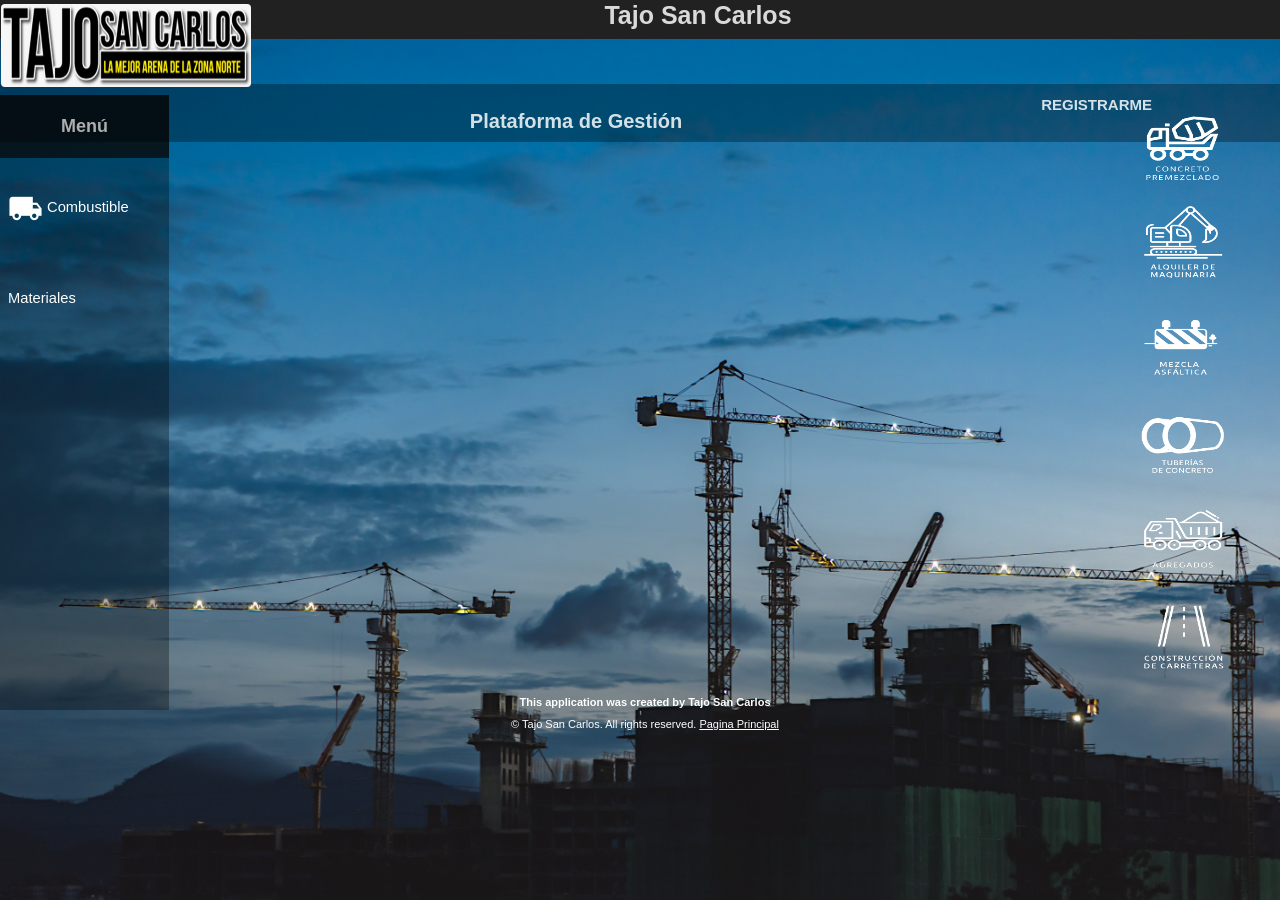
==== commit 1d07d11e: "FCM0943" ====
--- a/index.html
+++ b/index.html
@@ -5,7 +5,7 @@
      crossorigin="anonymous"></script>
 		<meta charset="utf-8" />
 		<meta http-equiv="X-UA-Compatible" content="IE=edge,chrome=1" />
-		<title>Constructora Herrera</title>
+		<title>Tajo San Carlos</title>
 		<meta name="description" content="Caspio Ready Made Application - Contact Management Application" />
 		<meta name="author" content="Caspio, Inc." />
 		<meta name="viewport" content="width=device-width,initial-scale=1.0" />
@@ -30,14 +30,14 @@
 	 <div class="titulo">
 
 	  		<div class="titulos_y_logo">
-		  		<img id="logo_1" align="left" src="Imagenes/LOGO-LETRAS-BLANCAS-230X80.png" />
+		  		<img id="logo_1" align="left" src="Imagenes/LogoTajoSanCarlos.jpeg" />
 		  	</div>
 
 			 <div class="titulos_y_logo_1">
 					 <h1 id="TituloPrincipal">Tajo San Carlos<small> </small></h1>
 
 					 <div class="link_logout_1" >
-					  	<a href="https://registrosconstructoraherrera.tk/09-Configuraciones/Reportes/Registrar%20Usuario.html"><span class="material-icons_2">manage_accounts</span> Registrarme</a>
+					  	<a href="https://tajosancarlos.tk/Tajo-San-Carlos/09-Configuraciones/Reportes/Registrar%20Usuario.html"><span class="material-icons_2">manage_accounts</span> Registrarme</a>
 					 </div>
 			 </div>
 
@@ -76,13 +76,13 @@
 
 						                <li class="has-sub"><a title="" href="#"> <span class="material-icons"> dashboard </span> Formularios</a>
 						                    <ul>
-																	<li><i></i><a href="../01-Acarreos/Formularios/Consumo Diesel.html"> <span class="material-icons"> dashboard </span> Consumo Diesel</a></li>
+																	<li><i></i><a href="../Tajo-San-Carlos/01-Acarreos/Formularios/Consumo Diesel.html"> <span class="material-icons"> dashboard </span> Consumo Diesel</a></li>
 						                    </ul>
 						                 </li>
 
 						                 <li><a title="" href="#"> <span class="material-icons"> summarize </span> Reportes</a>
 						                    <ul>
-																	<li><i></i><a href="../01-Acarreos/Reportes/R-Consumo Diesel.html"> <span class="material-icons"> summarize </span> Consumo Diesel</a></li>
+																	<li><i></i><a href="../Tajo-San-Carlos/01-Acarreos/Reportes/R-Consumo Diesel.html"> <span class="material-icons"> summarize </span> Consumo Diesel</a></li>
 						                    </ul>
 						                 </li>
 
@@ -98,13 +98,13 @@
 
 						                <li class="has-sub"><a title="" href="#"> <span class="material-icons"> dashboard </span> Formularios</a>
 						                    <ul>
-																	<li><i></i><a href="../02-Planteles/Formularios/Traslados a Proyectos.html"> <span class="material-icons"> dashboard </span> Salida de Materiales</a></li>
+																	<li><i></i><a href="../Tajo-San-Carlos/02-Planteles/Formularios/Traslados a Proyectos.html"> <span class="material-icons"> dashboard </span> Salida de Materiales</a></li>
 						                    </ul>
 						                 </li>
 
 						                 <li><a title="" href="#"> <span class="material-icons"> summarize </span> Reportes</a>
 						                    <ul>
-																	<li><i></i><a href="../02-Planteles/Reportes/R-Traslados a Proyectos.html"> <span class="material-icons"> summarize </span> Salida de Materiales</a></li>
+																	<li><i></i><a href="../Tajo-San-Carlos/02-Planteles/Reportes/R-Traslados a Proyectos.html"> <span class="material-icons"> summarize </span> Salida de Materiales</a></li>
 						                    </ul>
 						                 </li>
 
@@ -125,7 +125,6 @@
 
 	<div id="Cajon1">
 
-		<iframe class= "video_1" src="https://www.youtube.com/embed/Z1D3gPpsNAc" title="YouTube video player" frameborder="0" allow="accelerometer; autoplay; clipboard-write; encrypted-media; gyroscope; picture-in-picture" allowfullscreen></iframe>
 
 	</div>
 
@@ -170,8 +169,8 @@
 
 	  	<div id="cb-footer">
 	    	<div>
-				<p>This application was created by Constructora Herrera S.A.</p>
-				<p>© Cosntructora Herrera S.A. All rights reserved. <a href="http://constructoraherrera.com/" target="blank">Pagina Principal</a></p>
+				<p>This application was created by  Tajo San Carlos</p>
+				<p>© Tajo San Carlos. All rights reserved. <a href="" target="blank">Pagina Principal</a></p>
 			</div>
 	  	</div>
 
--- a/CSS/employees.css
+++ b/CSS/employees.css
@@ -12,7 +12,7 @@
 	font: 13px/130% Arial, Helvetica, sans-serif;
 	margin: 0px;
 	height: 400px;
-	background-image: url("../Imagenes/slider-nuevo.jpg");
+	background-image: url("../Imagenes/ImagenFondo.jpg");
 	background-size: cover;
 	background-repeat:
 	no-repeat;
@@ -622,7 +622,7 @@
 }
 .card{
   width: 100%;
-  height: 780px;
+  height: 615px;
   background-color: var(--nav_bar);
   border-radius: 0px 0px;
   margin-top: 4.6%;
@@ -743,7 +743,7 @@
 
 #menu ul li ul {
     width: 100%;
-    top: -32%;
+    top: -10%;
 }
 
 #menu span, #menu a {
--- a/CSS/employees.css
+++ b/CSS/employees.css
@@ -12,7 +12,7 @@
 	font: 13px/130% Arial, Helvetica, sans-serif;
 	margin: 0px;
 	height: 400px;
-	background-image: url("../Imagenes/slider-nuevo.jpg");
+	background-image: url("../Imagenes/ImagenFondo.jpg");
 	background-size: cover;
 	background-repeat:
 	no-repeat;
@@ -622,7 +622,7 @@
 }
 .card{
   width: 100%;
-  height: 780px;
+  height: 615px;
   background-color: var(--nav_bar);
   border-radius: 0px 0px;
   margin-top: 4.6%;
@@ -743,7 +743,7 @@
 
 #menu ul li ul {
     width: 100%;
-    top: -32%;
+    top: -10%;
 }
 
 #menu span, #menu a {
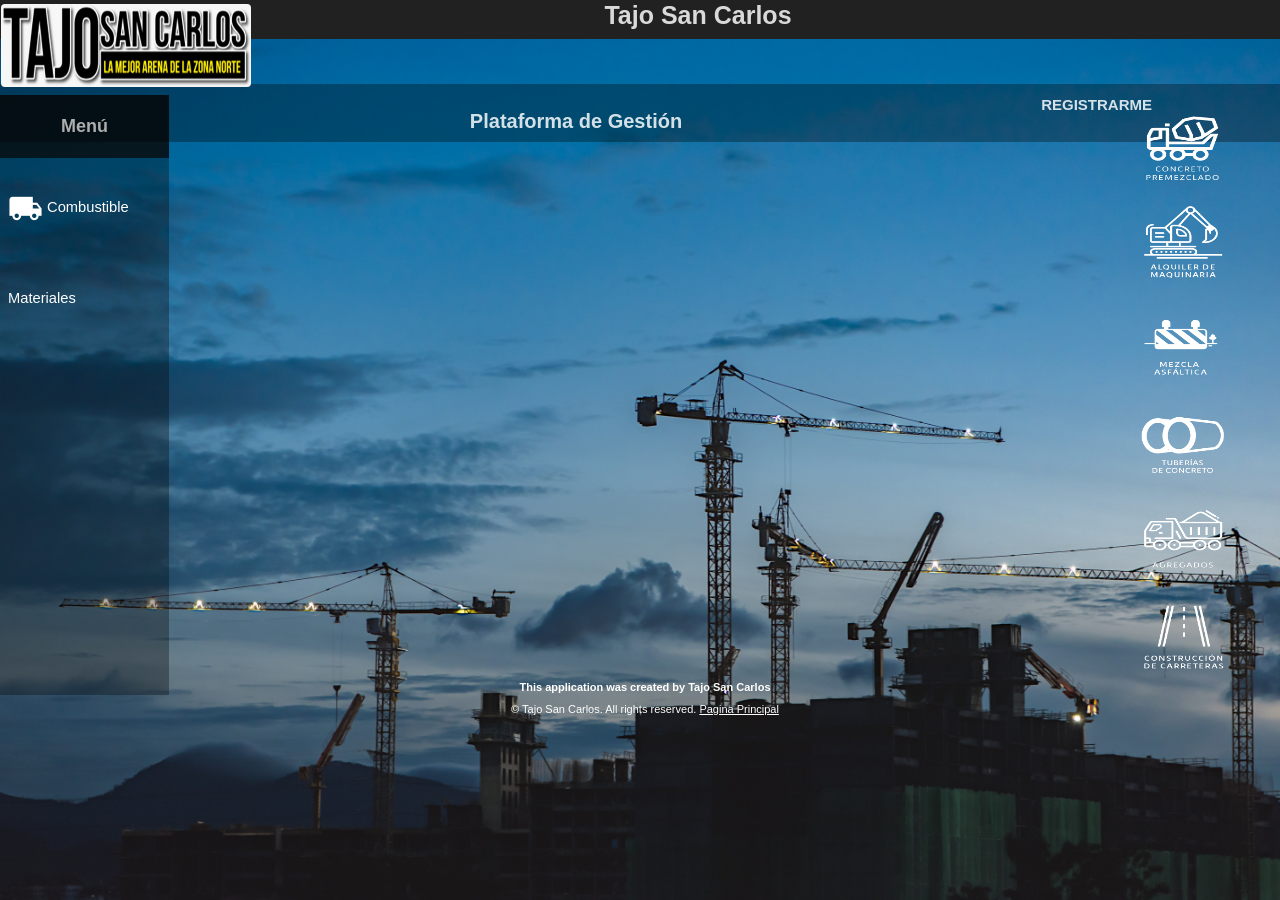
==== commit 1e09f72c: "FCM0841" ====
--- a/index.html
+++ b/index.html
@@ -37,7 +37,7 @@
 					 <h1 id="TituloPrincipal">Tajo San Carlos<small> </small></h1>
 
 					 <div class="link_logout_1" >
-					  	<a href="https://tajosancarlos.tk/Tajo-San-Carlos/09-Configuraciones/Reportes/Registrar%20Usuario.html"><span class="material-icons_2">manage_accounts</span> Registrarme</a>
+					  	<a href="https://tajosancarlos.tk/09-Configuraciones/Reportes/Registrar%20Usuario.html"><span class="material-icons_2">manage_accounts</span> Registrarme</a>
 					 </div>
 			 </div>
 
@@ -76,13 +76,13 @@
 
 						                <li class="has-sub"><a title="" href="#"> <span class="material-icons"> dashboard </span> Formularios</a>
 						                    <ul>
-																	<li><i></i><a href="../Tajo-San-Carlos/01-Acarreos/Formularios/Consumo Diesel.html"> <span class="material-icons"> dashboard </span> Consumo Diesel</a></li>
+																	<li><i></i><a href="../01-Acarreos/Formularios/Consumo Diesel.html"> <span class="material-icons"> dashboard </span> Consumo Diesel</a></li>
 						                    </ul>
 						                 </li>
 
 						                 <li><a title="" href="#"> <span class="material-icons"> summarize </span> Reportes</a>
 						                    <ul>
-																	<li><i></i><a href="../Tajo-San-Carlos/01-Acarreos/Reportes/R-Consumo Diesel.html"> <span class="material-icons"> summarize </span> Consumo Diesel</a></li>
+																	<li><i></i><a href="../01-Acarreos/Reportes/R-Consumo Diesel.html"> <span class="material-icons"> summarize </span> Consumo Diesel</a></li>
 						                    </ul>
 						                 </li>
 
@@ -98,13 +98,15 @@
 
 						                <li class="has-sub"><a title="" href="#"> <span class="material-icons"> dashboard </span> Formularios</a>
 						                    <ul>
-																	<li><i></i><a href="../Tajo-San-Carlos/02-Planteles/Formularios/Traslados a Proyectos.html"> <span class="material-icons"> dashboard </span> Salida de Materiales</a></li>
+																	<li><i></i><a href="../02-Planteles/Formularios/Traslados a Proyectos.html"> <span class="material-icons"> dashboard </span> Salida de Materiales</a></li>
+																	<li><i></i><a href="../02-Planteles/Formularios/ExtracciondeRios.html"> <span class="material-icons"> dashboard </span> Extraccion de Rios</a></li>
+
 						                    </ul>
 						                 </li>
 
 						                 <li><a title="" href="#"> <span class="material-icons"> summarize </span> Reportes</a>
 						                    <ul>
-																	<li><i></i><a href="../Tajo-San-Carlos/02-Planteles/Reportes/R-Traslados a Proyectos.html"> <span class="material-icons"> summarize </span> Salida de Materiales</a></li>
+																	<li><i></i><a href="../02-Planteles/Reportes/R-Traslados a Proyectos.html"> <span class="material-icons"> summarize </span> Salida de Materiales</a></li>
 						                    </ul>
 						                 </li>
 
--- a/CSS/employees.css
+++ b/CSS/employees.css
@@ -324,7 +324,7 @@
 }
 
 
-.STF0BF11B31B944F1EB48F95D727699A6A li  {
+.STA45BF4798226486B9278DA73CC825DB6 li  {
   background-color: white;
 }
 
@@ -344,7 +344,7 @@
 }
 
 #TituloPrincipal2   {
-	padding-left: 27%;
+	padding-left: 30.5%;
 	color: var(--blanco);
 	font-size: 20px;
 }
@@ -503,8 +503,8 @@
 	right: -20px;
 	top: 0px;
 	border-radius: 4px;
-	height: 38px;
-	width: 38px;
+	height: 58px;
+	width: 250px;
 	z-index: 100;
  }
 
@@ -622,7 +622,7 @@
 }
 .card{
   width: 100%;
-  height: 615px;
+  height: 600px;
   background-color: var(--nav_bar);
   border-radius: 0px 0px;
   margin-top: 4.6%;
@@ -861,12 +861,12 @@
 	padding-bottom: 2%;
 }
 
-.STF0BF11B31B944F1EB48F95D727699A6A {
+.STA45BF4798226486B9278DA73CC825DB6 {
 	background-color: rgb(27 21 21 / 62%)!important;
 	border-radius: 2rem;
 }
 
-.STF0BF11B31B944F1EB48F95D727699A6A {
+.STA45BF4798226486B9278DA73CC825DB6 {
   margin: 0;
   padding: 0;
  overflow: auto;
@@ -884,102 +884,102 @@
 }
 
 
-.STF0BF11B31B944F1EB48F95D727699A6A h1 {
+.STA45BF4798226486B9278DA73CC825DB6 h1 {
   color: #ffffffad !important;
 }
 
-.STF0BF11B31B944F1EB48F95D727699A6A .cbFormLabelRequired {
+.STA45BF4798226486B9278DA73CC825DB6 .cbFormLabelRequired {
   color: #ffffffad !important;
 }
 
-.STF0BF11B31B944F1EB48F95D727699A6A .cbFormLabel {
+.STA45BF4798226486B9278DA73CC825DB6 .cbFormLabel {
   color: #ffffffad !important;
 }
 
-.STF0BF11B31B944F1EB48F95D727699A6A .cbFormData {
+.STA45BF4798226486B9278DA73CC825DB6 .cbFormData {
   color: #ffffffad !important;
 }
 
 
-/*.STF0BF11B31B944F1EB48F95D727699A6A a {
+/*.STA45BF4798226486B9278DA73CC825DB6 a {
   color: #343f43 !important;
 }*/
 
 
-.STF0BF11B31B944F1EB48F95D727699A6A .cbFormTableRow {
+.STA45BF4798226486B9278DA73CC825DB6 .cbFormTableRow {
     background-color: rgba(0, 0, 0, 0.2) !important;
 }
 
 
-.STF0BF11B31B944F1EB48F95D727699A6A .cbFormTableEvenRow {
+.STA45BF4798226486B9278DA73CC825DB6 .cbFormTableEvenRow {
     background-color: rgba(0, 0, 0, 0.2) !important;
 }
 
-.STF0BF11B31B944F1EB48F95D727699A6A .cbResultSetData {
+.STA45BF4798226486B9278DA73CC825DB6 .cbResultSetData {
   /*background-color: #e0e0e0;*/
   /*color: white !important;*/
 
 }
 
 
-.STF0BF11B31B944F1EB48F95D727699A6A .cbResultSetNavigationMessages {
+.STA45BF4798226486B9278DA73CC825DB6 .cbResultSetNavigationMessages {
   color: white !important;
 }
 
-.STF0BF11B31B944F1EB48F95D727699A6A .cbResultSetRecordPerPageMessage {
+.STA45BF4798226486B9278DA73CC825DB6 .cbResultSetRecordPerPageMessage {
   color: white !important;
 }
 
 
-.STF0BF11B31B944F1EB48F95D727699A6A .cbResultSetRecordMessage {
+.STA45BF4798226486B9278DA73CC825DB6 .cbResultSetRecordMessage {
   color: white !important;
 }
 
-.STF0BF11B31B944F1EB48F95D727699A6A .cbHTMLBlockContainer {
+.STA45BF4798226486B9278DA73CC825DB6 .cbHTMLBlockContainer {
   color: #828a95 !important;
 }
 
-.STF0BF11B31B944F1EB48F95D727699A6A .cbConfirmationMessages {
+.STA45BF4798226486B9278DA73CC825DB6 .cbConfirmationMessages {
   color: #828a95 !important;
 }
 
-.STF0BF11B31B944F1EB48F95D727699A6A .cbResultSetGridHeaderCell {
+.STA45BF4798226486B9278DA73CC825DB6 .cbResultSetGridHeaderCell {
   background: #828a95 !important;
 }
 
 
 
 
-.STF0BF11B31B944F1EB48F95D727699A6A .cbResultSetHeaderCell {
+.STA45BF4798226486B9278DA73CC825DB6 .cbResultSetHeaderCell {
   background: #828a95 !important;
 
 }
 
-.STF0BF11B31B944F1EB48F95D727699A6A .cbResultSetGridHeaderCellNumberDate {
+.STA45BF4798226486B9278DA73CC825DB6 .cbResultSetGridHeaderCellNumberDate {
   background: #828a95 !important;
 
 }
 
-.STF0BF11B31B944F1EB48F95D727699A6A .cbResultSetHeaderCellNumberDate {
+.STA45BF4798226486B9278DA73CC825DB6 .cbResultSetHeaderCellNumberDate {
   background: #828a95 !important;
 
 }
 
-.STF0BF11B31B944F1EB48F95D727699A6A .cbResultSetGridHeaderCheckBoxCell {
+.STA45BF4798226486B9278DA73CC825DB6 .cbResultSetGridHeaderCheckBoxCell {
   background: #828a95 !important;
 }
 
 
-.STF0BF11B31B944F1EB48F95D727699A6A .cbResultSetHeaderCheckBoxCell {
+.STA45BF4798226486B9278DA73CC825DB6 .cbResultSetHeaderCheckBoxCell {
   background: #828a95 !important;
 
 }
 
-.STF0BF11B31B944F1EB48F95D727699A6A .cbFormDataLink, .STF0BF11B31B944F1EB48F95D727699A6A section[class^="cbFormSection"] .cbFormData a {
+.STA45BF4798226486B9278DA73CC825DB6 .cbFormDataLink, .STA45BF4798226486B9278DA73CC825DB6 section[class^="cbFormSection"] .cbFormData a {
   color: #027FAA !important;
 }
 
-.STF0BF11B31B944F1EB48F95D727699A6A .cbResultSetActionsContainer {
+.STA45BF4798226486B9278DA73CC825DB6 .cbResultSetActionsContainer {
   visibility: visible !important;
 
 }
@@ -995,12 +995,12 @@
   color: #ffffffad !important;
 }
 
-/*.STF0BF11B31B944F1EB48F95D727699A6A .cbFormFieldCell {
+/*.STA45BF4798226486B9278DA73CC825DB6 .cbFormFieldCell {
     width: 100%!important;
 }*/
 
 
-/*.STF0BF11B31B944F1EB48F95D727699A6A .cbFormLabelCell {
+/*.STA45BF4798226486B9278DA73CC825DB6 .cbFormLabelCell {
     color: #e2e8ea !important;
 }*/
 
@@ -1136,3 +1136,16 @@
   .botonreimpresion:hover{
   background-color: #156ee4 !important;
   }
+
+
+
+  [Id^="newcb228FB000"] {
+         display: none !important;
+         /*Esconde el cuadro infromativo de caspio*/
+       }
+
+
+  [Id^="newcb228fb000"] {
+    display: none !important;
+    /*Esconde el cuadro infromativo de caspio*/
+  }
--- a/CSS/employees.css
+++ b/CSS/employees.css
@@ -324,7 +324,7 @@
 }
 
 
-.STF0BF11B31B944F1EB48F95D727699A6A li  {
+.STA45BF4798226486B9278DA73CC825DB6 li  {
   background-color: white;
 }
 
@@ -344,7 +344,7 @@
 }
 
 #TituloPrincipal2   {
-	padding-left: 27%;
+	padding-left: 30.5%;
 	color: var(--blanco);
 	font-size: 20px;
 }
@@ -503,8 +503,8 @@
 	right: -20px;
 	top: 0px;
 	border-radius: 4px;
-	height: 38px;
-	width: 38px;
+	height: 58px;
+	width: 250px;
 	z-index: 100;
  }
 
@@ -622,7 +622,7 @@
 }
 .card{
   width: 100%;
-  height: 615px;
+  height: 600px;
   background-color: var(--nav_bar);
   border-radius: 0px 0px;
   margin-top: 4.6%;
@@ -861,12 +861,12 @@
 	padding-bottom: 2%;
 }
 
-.STF0BF11B31B944F1EB48F95D727699A6A {
+.STA45BF4798226486B9278DA73CC825DB6 {
 	background-color: rgb(27 21 21 / 62%)!important;
 	border-radius: 2rem;
 }
 
-.STF0BF11B31B944F1EB48F95D727699A6A {
+.STA45BF4798226486B9278DA73CC825DB6 {
   margin: 0;
   padding: 0;
  overflow: auto;
@@ -884,102 +884,102 @@
 }
 
 
-.STF0BF11B31B944F1EB48F95D727699A6A h1 {
+.STA45BF4798226486B9278DA73CC825DB6 h1 {
   color: #ffffffad !important;
 }
 
-.STF0BF11B31B944F1EB48F95D727699A6A .cbFormLabelRequired {
+.STA45BF4798226486B9278DA73CC825DB6 .cbFormLabelRequired {
   color: #ffffffad !important;
 }
 
-.STF0BF11B31B944F1EB48F95D727699A6A .cbFormLabel {
+.STA45BF4798226486B9278DA73CC825DB6 .cbFormLabel {
   color: #ffffffad !important;
 }
 
-.STF0BF11B31B944F1EB48F95D727699A6A .cbFormData {
+.STA45BF4798226486B9278DA73CC825DB6 .cbFormData {
   color: #ffffffad !important;
 }
 
 
-/*.STF0BF11B31B944F1EB48F95D727699A6A a {
+/*.STA45BF4798226486B9278DA73CC825DB6 a {
   color: #343f43 !important;
 }*/
 
 
-.STF0BF11B31B944F1EB48F95D727699A6A .cbFormTableRow {
+.STA45BF4798226486B9278DA73CC825DB6 .cbFormTableRow {
     background-color: rgba(0, 0, 0, 0.2) !important;
 }
 
 
-.STF0BF11B31B944F1EB48F95D727699A6A .cbFormTableEvenRow {
+.STA45BF4798226486B9278DA73CC825DB6 .cbFormTableEvenRow {
     background-color: rgba(0, 0, 0, 0.2) !important;
 }
 
-.STF0BF11B31B944F1EB48F95D727699A6A .cbResultSetData {
+.STA45BF4798226486B9278DA73CC825DB6 .cbResultSetData {
   /*background-color: #e0e0e0;*/
   /*color: white !important;*/
 
 }
 
 
-.STF0BF11B31B944F1EB48F95D727699A6A .cbResultSetNavigationMessages {
+.STA45BF4798226486B9278DA73CC825DB6 .cbResultSetNavigationMessages {
   color: white !important;
 }
 
-.STF0BF11B31B944F1EB48F95D727699A6A .cbResultSetRecordPerPageMessage {
+.STA45BF4798226486B9278DA73CC825DB6 .cbResultSetRecordPerPageMessage {
   color: white !important;
 }
 
 
-.STF0BF11B31B944F1EB48F95D727699A6A .cbResultSetRecordMessage {
+.STA45BF4798226486B9278DA73CC825DB6 .cbResultSetRecordMessage {
   color: white !important;
 }
 
-.STF0BF11B31B944F1EB48F95D727699A6A .cbHTMLBlockContainer {
+.STA45BF4798226486B9278DA73CC825DB6 .cbHTMLBlockContainer {
   color: #828a95 !important;
 }
 
-.STF0BF11B31B944F1EB48F95D727699A6A .cbConfirmationMessages {
+.STA45BF4798226486B9278DA73CC825DB6 .cbConfirmationMessages {
   color: #828a95 !important;
 }
 
-.STF0BF11B31B944F1EB48F95D727699A6A .cbResultSetGridHeaderCell {
+.STA45BF4798226486B9278DA73CC825DB6 .cbResultSetGridHeaderCell {
   background: #828a95 !important;
 }
 
 
 
 
-.STF0BF11B31B944F1EB48F95D727699A6A .cbResultSetHeaderCell {
+.STA45BF4798226486B9278DA73CC825DB6 .cbResultSetHeaderCell {
   background: #828a95 !important;
 
 }
 
-.STF0BF11B31B944F1EB48F95D727699A6A .cbResultSetGridHeaderCellNumberDate {
+.STA45BF4798226486B9278DA73CC825DB6 .cbResultSetGridHeaderCellNumberDate {
   background: #828a95 !important;
 
 }
 
-.STF0BF11B31B944F1EB48F95D727699A6A .cbResultSetHeaderCellNumberDate {
+.STA45BF4798226486B9278DA73CC825DB6 .cbResultSetHeaderCellNumberDate {
   background: #828a95 !important;
 
 }
 
-.STF0BF11B31B944F1EB48F95D727699A6A .cbResultSetGridHeaderCheckBoxCell {
+.STA45BF4798226486B9278DA73CC825DB6 .cbResultSetGridHeaderCheckBoxCell {
   background: #828a95 !important;
 }
 
 
-.STF0BF11B31B944F1EB48F95D727699A6A .cbResultSetHeaderCheckBoxCell {
+.STA45BF4798226486B9278DA73CC825DB6 .cbResultSetHeaderCheckBoxCell {
   background: #828a95 !important;
 
 }
 
-.STF0BF11B31B944F1EB48F95D727699A6A .cbFormDataLink, .STF0BF11B31B944F1EB48F95D727699A6A section[class^="cbFormSection"] .cbFormData a {
+.STA45BF4798226486B9278DA73CC825DB6 .cbFormDataLink, .STA45BF4798226486B9278DA73CC825DB6 section[class^="cbFormSection"] .cbFormData a {
   color: #027FAA !important;
 }
 
-.STF0BF11B31B944F1EB48F95D727699A6A .cbResultSetActionsContainer {
+.STA45BF4798226486B9278DA73CC825DB6 .cbResultSetActionsContainer {
   visibility: visible !important;
 
 }
@@ -995,12 +995,12 @@
   color: #ffffffad !important;
 }
 
-/*.STF0BF11B31B944F1EB48F95D727699A6A .cbFormFieldCell {
+/*.STA45BF4798226486B9278DA73CC825DB6 .cbFormFieldCell {
     width: 100%!important;
 }*/
 
 
-/*.STF0BF11B31B944F1EB48F95D727699A6A .cbFormLabelCell {
+/*.STA45BF4798226486B9278DA73CC825DB6 .cbFormLabelCell {
     color: #e2e8ea !important;
 }*/
 
@@ -1136,3 +1136,16 @@
   .botonreimpresion:hover{
   background-color: #156ee4 !important;
   }
+
+
+
+  [Id^="newcb228FB000"] {
+         display: none !important;
+         /*Esconde el cuadro infromativo de caspio*/
+       }
+
+
+  [Id^="newcb228fb000"] {
+    display: none !important;
+    /*Esconde el cuadro infromativo de caspio*/
+  }
